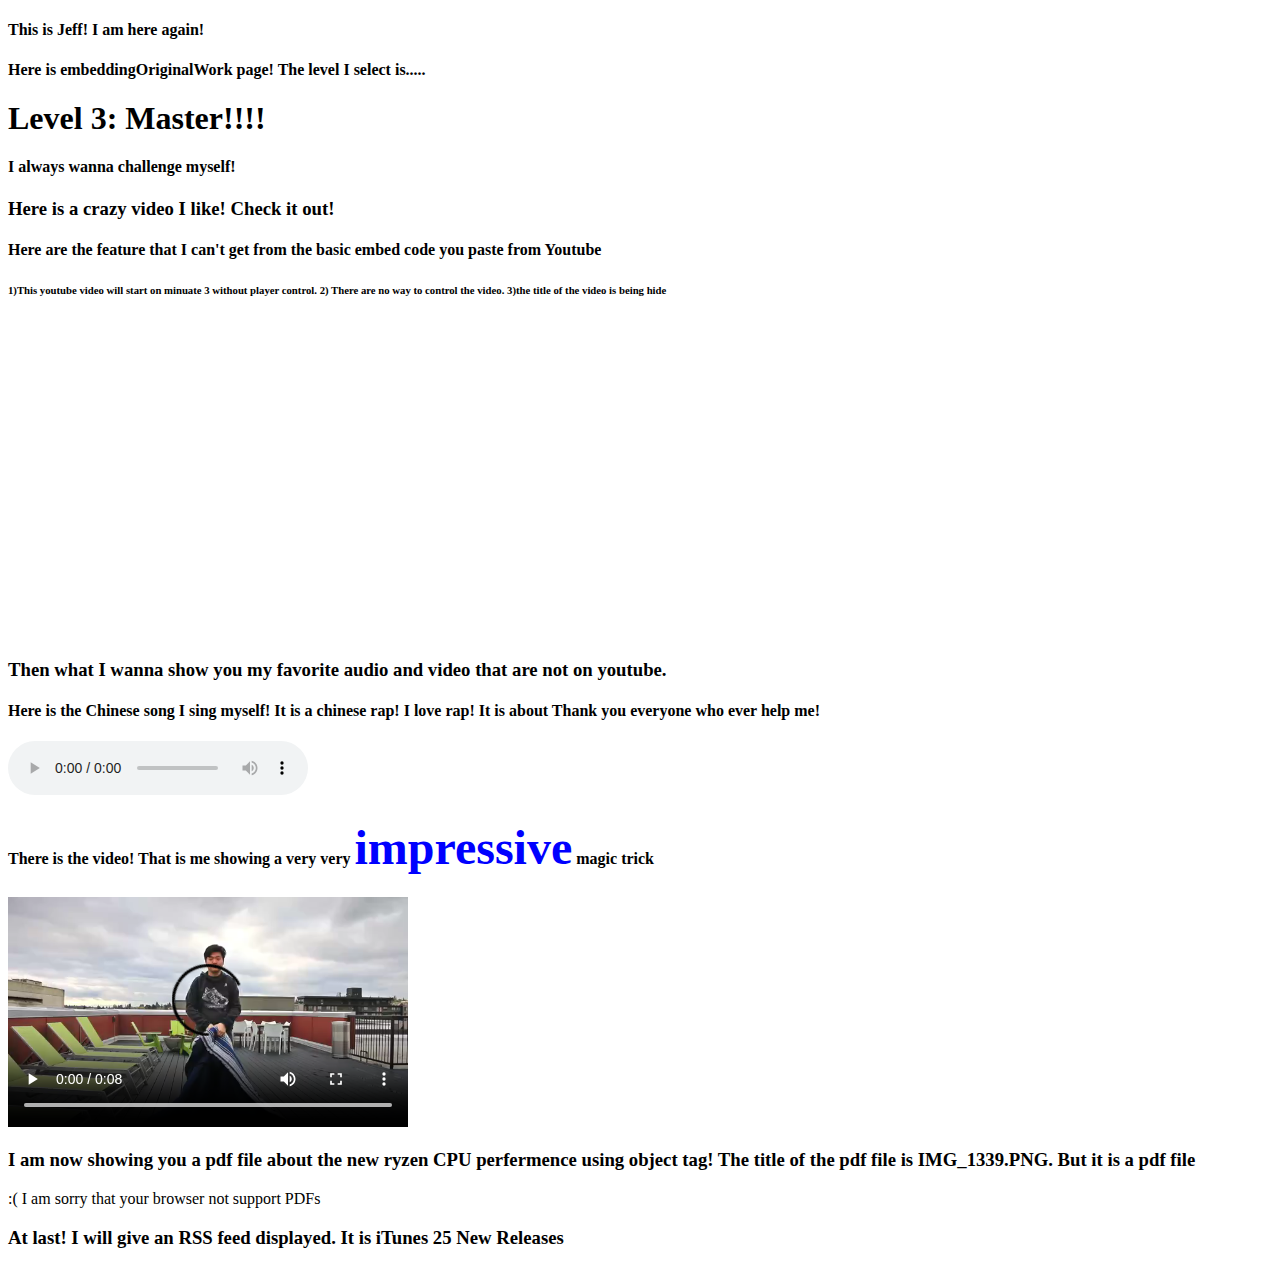
==== embeddingOriginalWork.html @ 02be1708 "embeddingOriginalWork.html" ====
<!DOCTYPE html>
<html>
	<head>
		<title>embeddingOriginalWork page</title>
	</head>

	<body>
		<h4>This is Jeff! I am here again!</h4>
		<h4>Here is embeddingOriginalWork page! The level I select is.....</h4>
		<h1>Level 3: Master!!!!</h1>
		<h4>I always wanna challenge myself!</h4>

		<h3>Here is a crazy video I like! Check it out!</h3>
		<h4>Here are the feature that I can't get from the basic embed code you paste from Youtube</h4>
		<h6>1)This youtube video will start on minuate 3 without player control. 2) There are no way to control the video. 3)the title of the video is being hide</h6>
		<iframe width="560" height="315" src="https://www.youtube.com/embed/jQE66WA2s-A?rel=0&amp;controls=0&amp;showinfo=0&amp;start=180" frameborder="0" allowfullscreen></iframe>

		<h3>Then what I wanna show you my favorite audio and video that are not on youtube.</h3>
		<h4>Here is the Chinese song I sing myself! It is a chinese rap! I love rap! It is about Thank you everyone who ever help me!</h4>
		<audio controls>
			<source src="Thankyou.mp3" type="audio/mpeg">
			<p>  :( I am sorry that your browser not support HTML5 audio</p>
		</audio>
		<h4>There is the video! That is me showing a very very <font size="7" color="blue">impressive</font> magic trick</h4>
		<video width="400" controls>
		  <source src="jeffMagic.mp4" type="video/mp4">
		  <p>  :( I am sorry that your browser not support HTML5 video</p>
		</video>

		<h3>I am now showing you a pdf file about the new ryzen CPU perfermence using object tag! The title of the pdf file is IMG_1339.PNG. But it is a pdf file</h3>
		<object data="cpuScore.pdf" type="application/pdf" width="500px" height="500px">
			<p>  :( I am sorry that your browser not support PDFs</p>
		</object>

		<h3>At last! I will give an RSS feed displayed. It is iTunes 25 New Releases</h3>
		<script type="text/javascript" src="https://feed.mikle.com/js/fw-loader.js" data-fw-param="49394/"></script>
	</body>
</html>
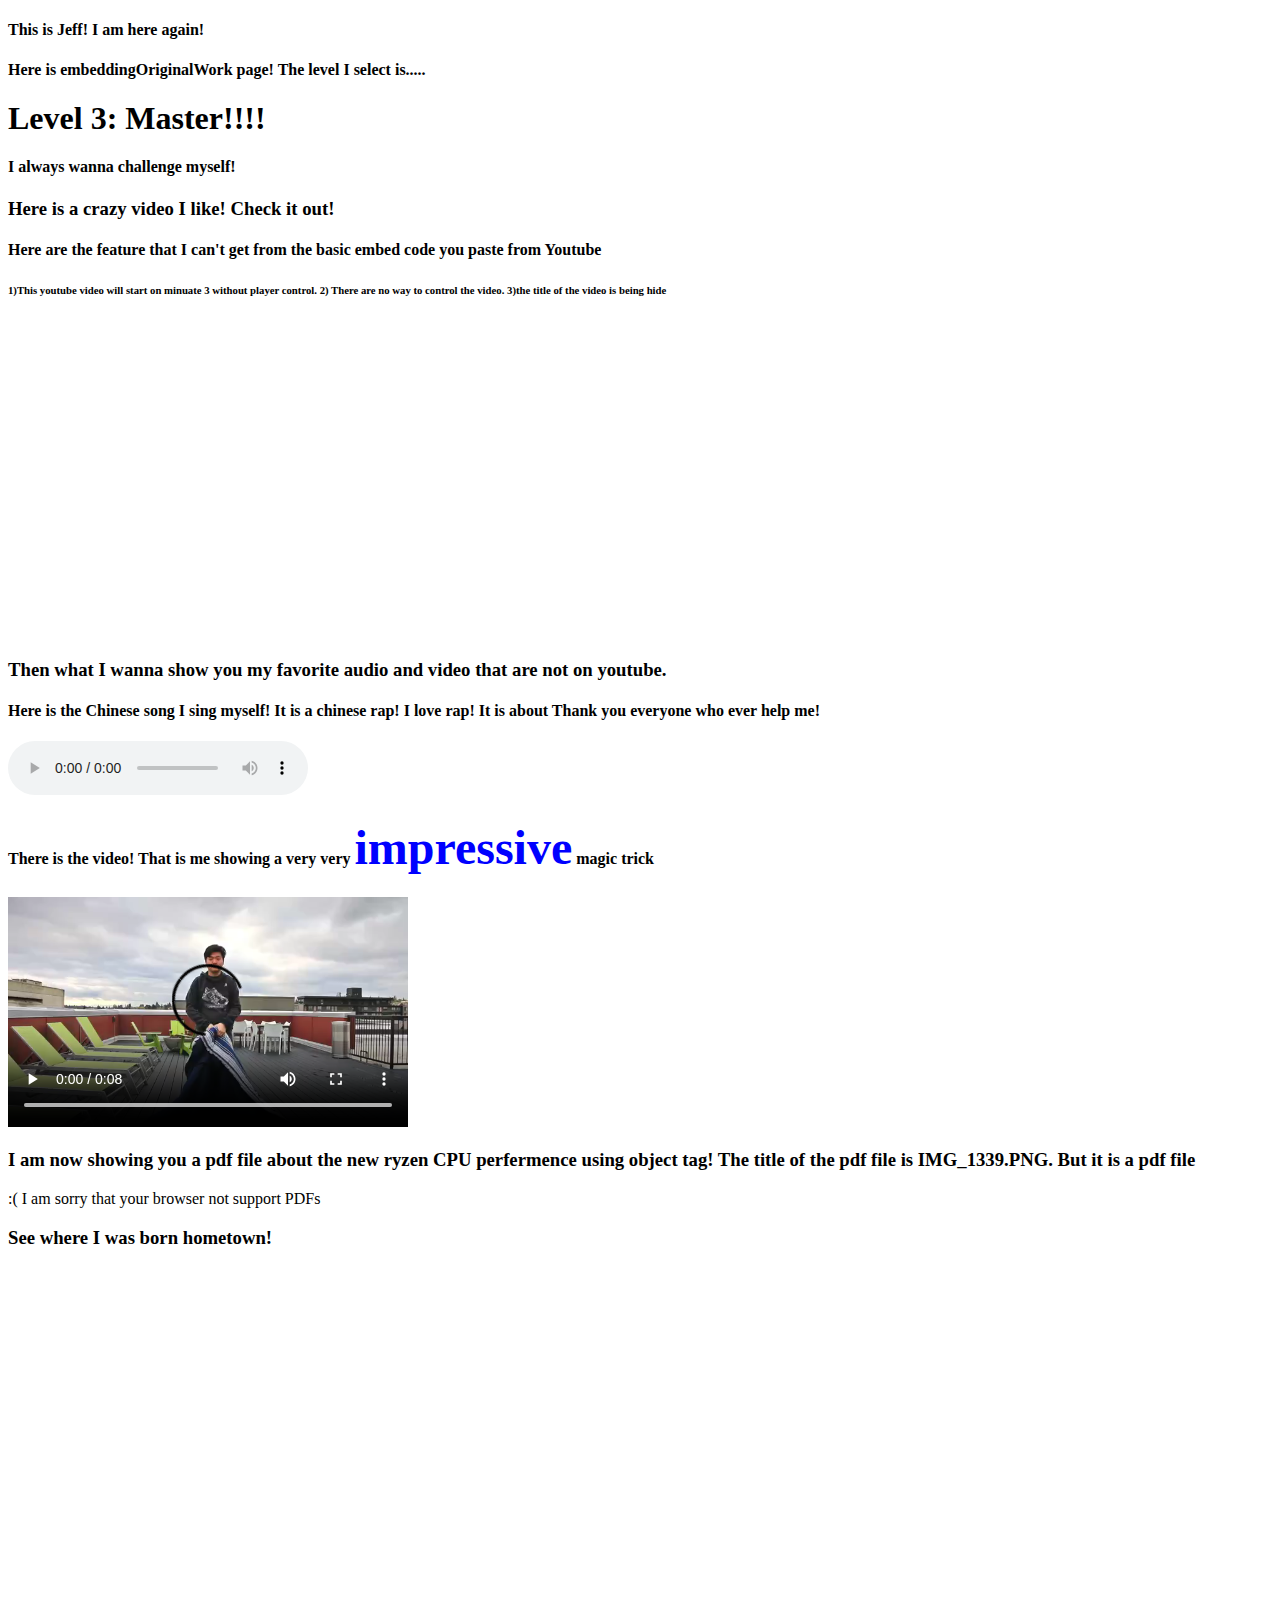
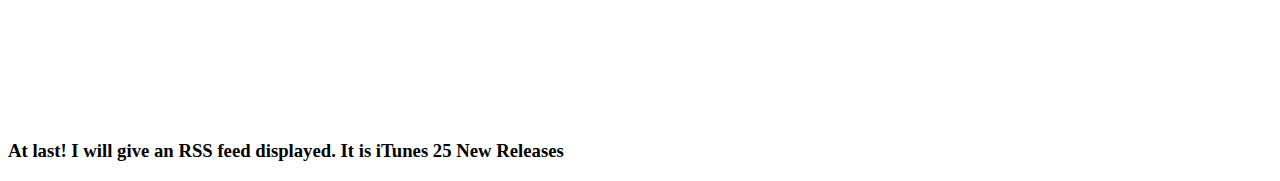
==== commit a2946aa5: "Add files via upload" ====
--- a/embeddingOriginalWork.html
+++ b/embeddingOriginalWork.html
@@ -32,6 +32,9 @@
 			<p>  :( I am sorry that your browser not support PDFs</p>
 		</object>
 
+		<h3>See where I was born hometown! </h3>
+		<iframe src="https://www.google.com/maps/embed?pb=!1m18!1m12!1m3!1d391568.2782797712!2d116.11658038093324!3d39.938544922462754!2m3!1f0!2f0!3f0!3m2!1i1024!2i768!4f13.1!3m3!1m2!1s0x35f05296e7142cb9%3A0xb9625620af0fa98a!2sBeijing%2C+China!5e0!3m2!1sen!2sus!4v1506994731035" width="600" height="450" frameborder="0" style="border:0" allowfullscreen></iframe>
+
 		<h3>At last! I will give an RSS feed displayed. It is iTunes 25 New Releases</h3>
 		<script type="text/javascript" src="https://feed.mikle.com/js/fw-loader.js" data-fw-param="49394/"></script>
 	</body>
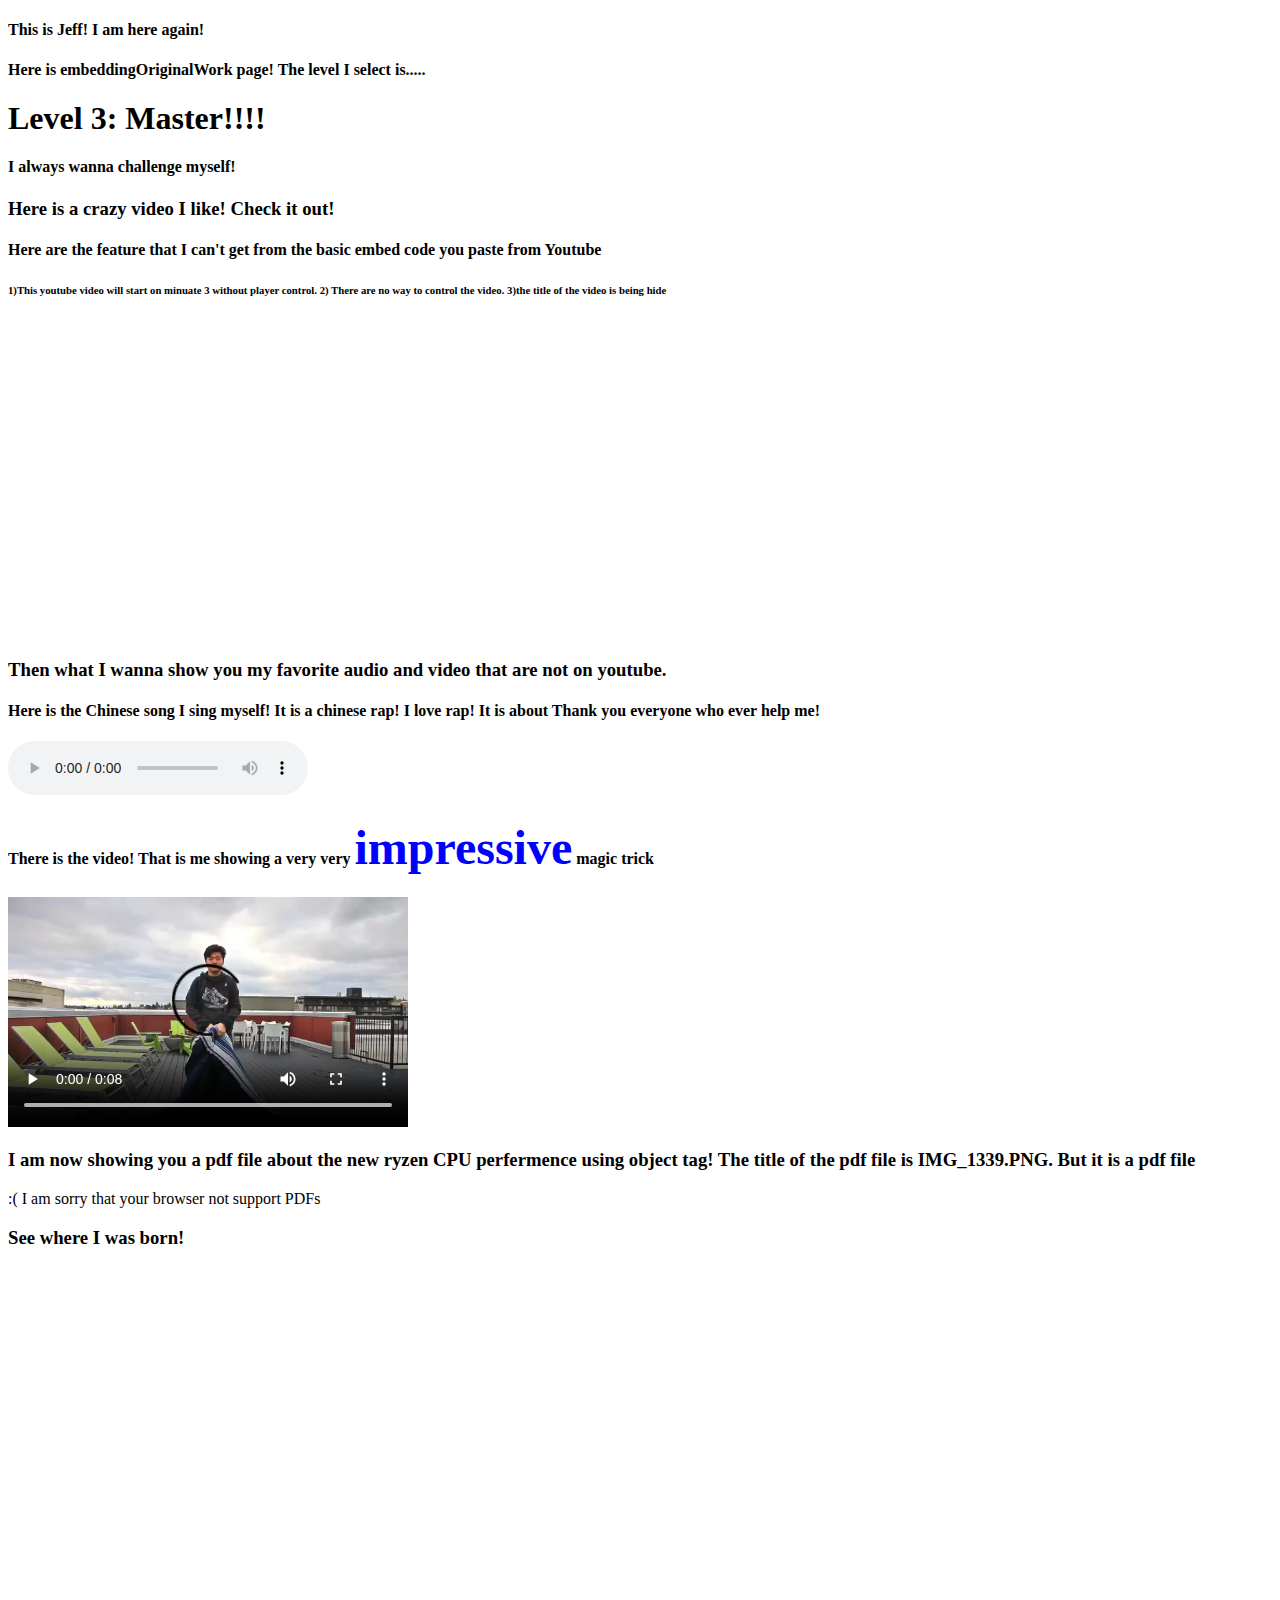
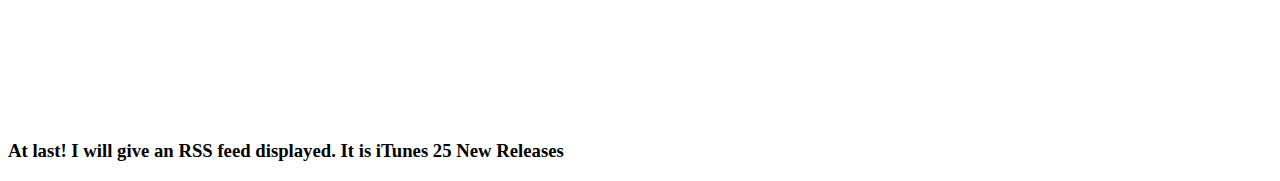
==== commit cf8306da: "Add files via upload" ====
--- a/embeddingOriginalWork.html
+++ b/embeddingOriginalWork.html
@@ -32,7 +32,7 @@
 			<p>  :( I am sorry that your browser not support PDFs</p>
 		</object>
 
-		<h3>See where I was born hometown! </h3>
+		<h3>See where I was born! </h3>
 		<iframe src="https://www.google.com/maps/embed?pb=!1m18!1m12!1m3!1d391568.2782797712!2d116.11658038093324!3d39.938544922462754!2m3!1f0!2f0!3f0!3m2!1i1024!2i768!4f13.1!3m3!1m2!1s0x35f05296e7142cb9%3A0xb9625620af0fa98a!2sBeijing%2C+China!5e0!3m2!1sen!2sus!4v1506994731035" width="600" height="450" frameborder="0" style="border:0" allowfullscreen></iframe>
 
 		<h3>At last! I will give an RSS feed displayed. It is iTunes 25 New Releases</h3>
